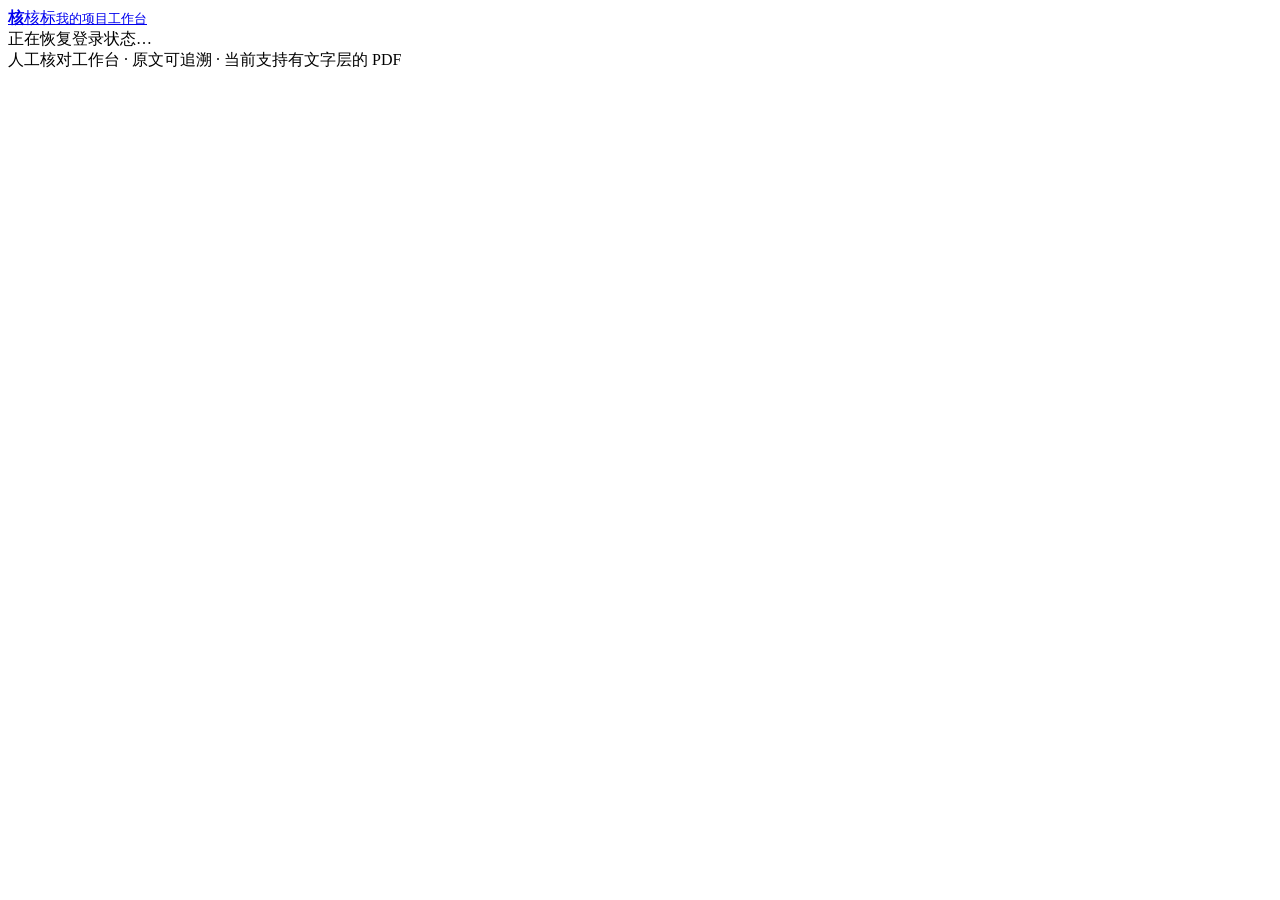
==== app/static/workspace.html @ 825d45f2 "feat: add authenticated workspace for real project reviews" ====
<!doctype html>
<html lang="zh-CN">
<head>
  <meta charset="utf-8">
  <meta name="viewport" content="width=device-width, initial-scale=1">
  <meta name="description" content="上传自己的招标与响应资料，逐项人工核对、整改和独立复核。">
  <title>我的项目 · 核标</title>
  <link rel="stylesheet" href="/assets/workspace.css?v=0.4.0">
  <script src="/assets/workspace.js?v=0.4.0" defer></script>
</head>
<body>
  <header class="top"><a class="brand" href="/workspace"><b>核</b><span>核标<small>我的项目工作台</small></span></a><div id="identity"></div></header>
  <main id="workspace" aria-busy="true"><div class="empty">正在恢复登录状态…</div></main>
  <footer>人工核对工作台 · 原文可追溯 · 当前支持有文字层的 PDF</footer>
  <div id="notice" role="status" aria-live="polite" hidden></div>
</body>
</html>
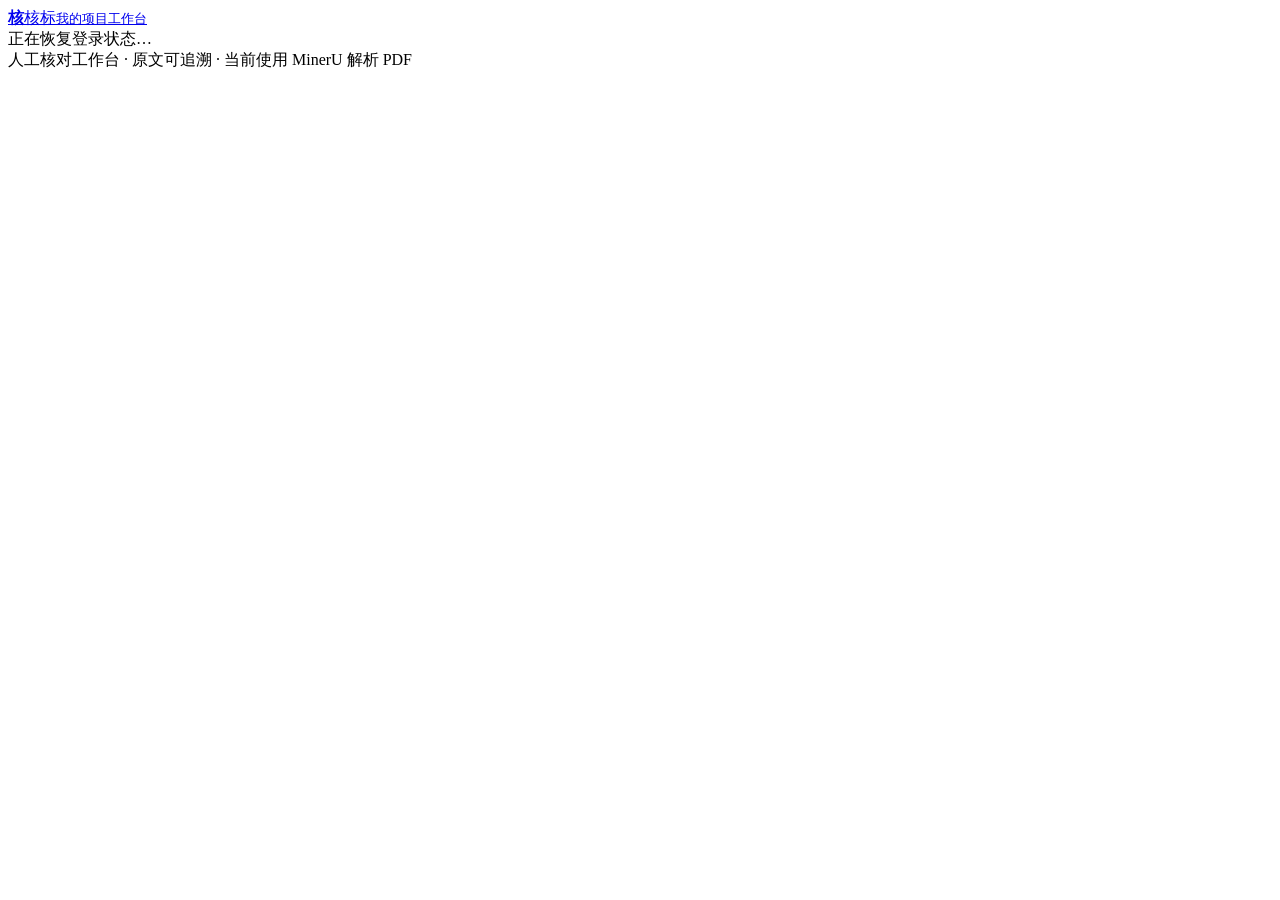
==== commit b98ecac9: "feat: replace default PDF parsing with isolated MinerU runtime" ====
--- a/app/static/workspace.html
+++ b/app/static/workspace.html
@@ -5,13 +5,16 @@
   <meta name="viewport" content="width=device-width, initial-scale=1">
   <meta name="description" content="上传自己的招标与响应资料，逐项人工核对、整改和独立复核。">
   <title>我的项目 · 核标</title>
-  <link rel="stylesheet" href="/assets/workspace.css?v=0.4.0">
-  <script src="/assets/workspace.js?v=0.4.0" defer></script>
+  <link rel="stylesheet" href="/assets/workspace.css?v=0.5.0">
+  <link rel="stylesheet" href="/assets/workspace-quality.css?v=0.5.0">
+  <script src="/assets/workspace-quality.js?v=0.5.0" defer></script>
+  <script src="/assets/workspace-extraction.js?v=0.6.0" defer></script>
+  <script src="/assets/workspace.js?v=0.7.0" defer></script>
 </head>
 <body>
   <header class="top"><a class="brand" href="/workspace"><b>核</b><span>核标<small>我的项目工作台</small></span></a><div id="identity"></div></header>
   <main id="workspace" aria-busy="true"><div class="empty">正在恢复登录状态…</div></main>
-  <footer>人工核对工作台 · 原文可追溯 · 当前支持有文字层的 PDF</footer>
+  <footer>人工核对工作台 · 原文可追溯 · 当前使用 MinerU 解析 PDF</footer>
   <div id="notice" role="status" aria-live="polite" hidden></div>
 </body>
 </html>
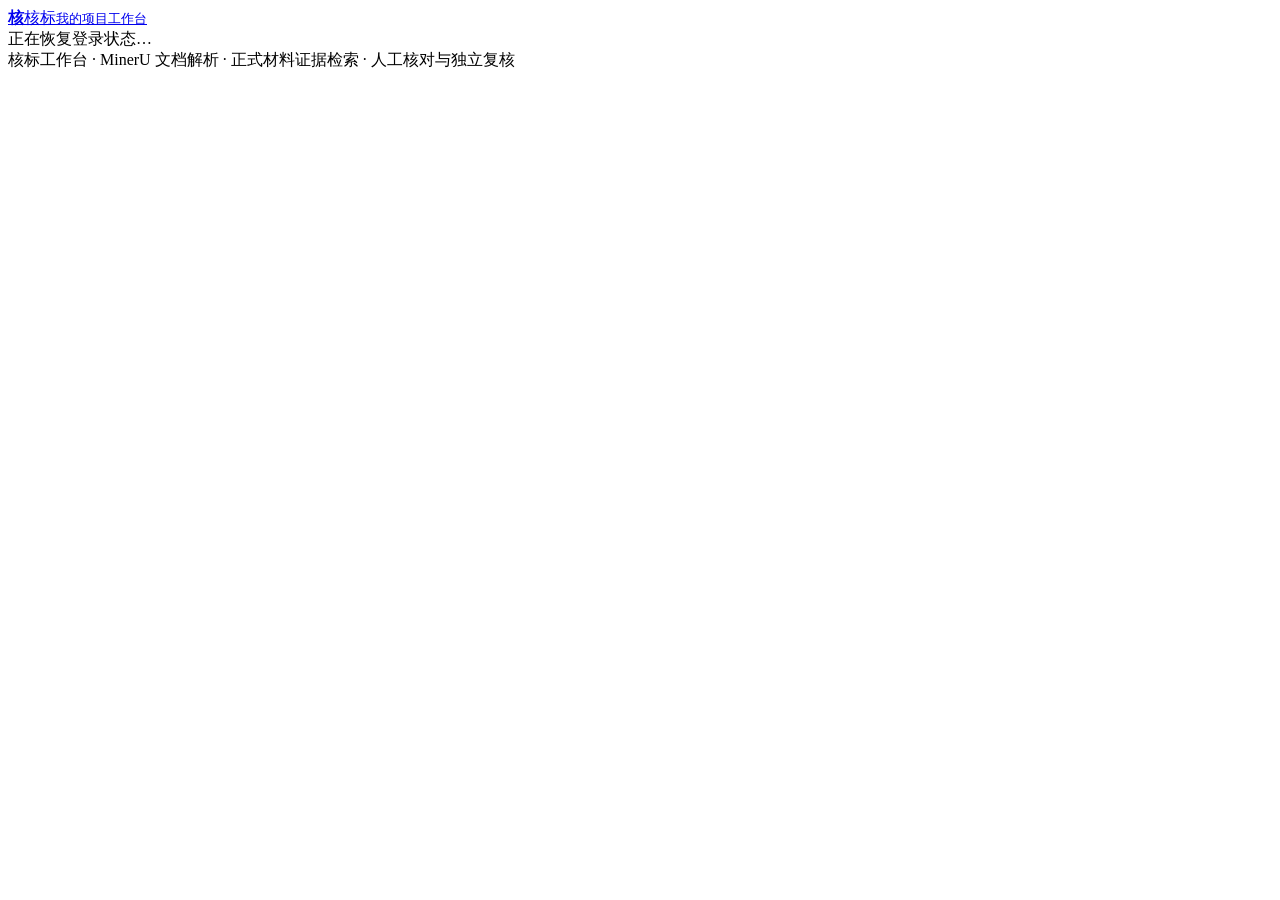
==== commit e206a43c: "feat: add versioned Milvus evidence retrieval and responsive workspace" ====
--- a/app/static/workspace.html
+++ b/app/static/workspace.html
@@ -5,16 +5,17 @@
   <meta name="viewport" content="width=device-width, initial-scale=1">
   <meta name="description" content="上传自己的招标与响应资料，逐项人工核对、整改和独立复核。">
   <title>我的项目 · 核标</title>
-  <link rel="stylesheet" href="/assets/workspace.css?v=0.5.0">
+  <link rel="stylesheet" href="/assets/workspace.css?v=0.8.0">
   <link rel="stylesheet" href="/assets/workspace-quality.css?v=0.5.0">
   <script src="/assets/workspace-quality.js?v=0.5.0" defer></script>
   <script src="/assets/workspace-extraction.js?v=0.6.0" defer></script>
-  <script src="/assets/workspace.js?v=0.7.0" defer></script>
+  <script src="/assets/workspace-retrieval.js?v=0.8.0" defer></script>
+  <script src="/assets/workspace.js?v=0.8.0" defer></script>
 </head>
 <body>
   <header class="top"><a class="brand" href="/workspace"><b>核</b><span>核标<small>我的项目工作台</small></span></a><div id="identity"></div></header>
   <main id="workspace" aria-busy="true"><div class="empty">正在恢复登录状态…</div></main>
-  <footer>人工核对工作台 · 原文可追溯 · 当前使用 MinerU 解析 PDF</footer>
+  <footer>核标工作台 · MinerU 文档解析 · 正式材料证据检索 · 人工核对与独立复核</footer>
   <div id="notice" role="status" aria-live="polite" hidden></div>
 </body>
 </html>
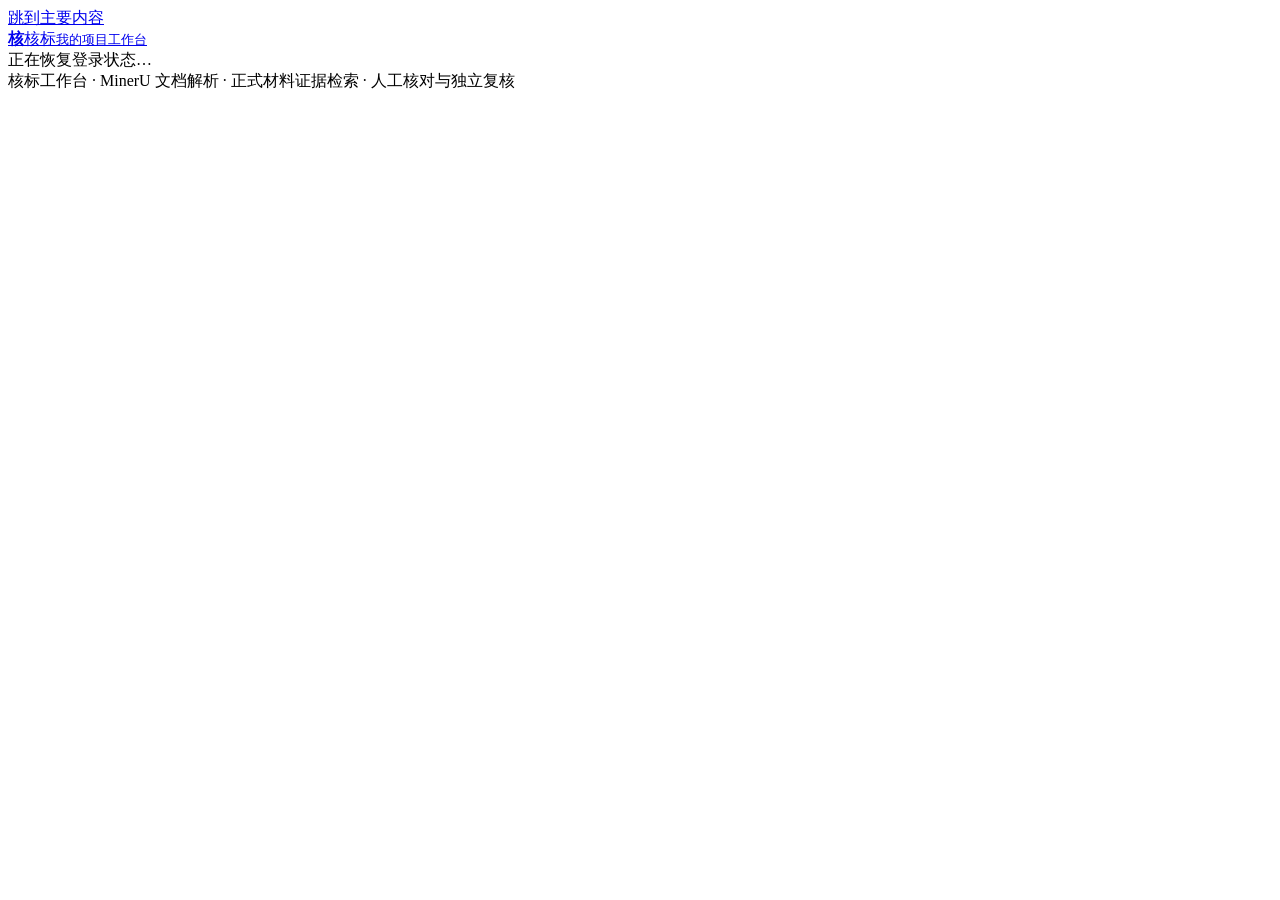
==== commit 2894311e: "feat: complete review workflow and rebuild workspace experience" ====
--- a/app/static/workspace.html
+++ b/app/static/workspace.html
@@ -5,17 +5,35 @@
   <meta name="viewport" content="width=device-width, initial-scale=1">
   <meta name="description" content="上传自己的招标与响应资料，逐项人工核对、整改和独立复核。">
   <title>我的项目 · 核标</title>
-  <link rel="stylesheet" href="/assets/workspace.css?v=0.8.0">
-  <link rel="stylesheet" href="/assets/workspace-quality.css?v=0.5.0">
-  <script src="/assets/workspace-quality.js?v=0.5.0" defer></script>
-  <script src="/assets/workspace-extraction.js?v=0.6.0" defer></script>
-  <script src="/assets/workspace-retrieval.js?v=0.8.0" defer></script>
-  <script src="/assets/workspace.js?v=0.8.0" defer></script>
+  <link rel="stylesheet" href="/assets/workspace-quality.css?v=1.0.0">
+  <link rel="stylesheet" href="/assets/workspace-theme.css?v=1.0.0">
+  <script src="/assets/workspace-core.js?v=1.0.0" defer></script>
+  <script src="/assets/workspace-ui.js?v=1.0.0" defer></script>
+  <script src="/assets/workspace-evidence.js?v=1.0.0" defer></script>
+  <script src="/assets/workspace-materials.js?v=1.0.0" defer></script>
+  <script src="/assets/workspace-files.js?v=1.0.0" defer></script>
+  <script src="/assets/workspace-requirements.js?v=1.0.0" defer></script>
+  <script src="/assets/workspace-review.js?v=1.0.0" defer></script>
+  <script src="/assets/workspace-task-board.js?v=1.0.0" defer></script>
+  <script src="/assets/workspace-report.js?v=1.0.0" defer></script>
+  <script src="/assets/workspace-members.js?v=1.0.0" defer></script>
+  <script src="/assets/workspace-quality.js?v=1.0.0" defer></script>
+  <script src="/assets/workspace-extraction.js?v=1.0.0" defer></script>
+  <script src="/assets/workspace-retrieval.js?v=1.0.0" defer></script>
+  <script src="/assets/workspace-assistant.js?v=1.0.0" defer></script>
+  <script src="/assets/workspace-management.js?v=1.0.0" defer></script>
+  <script src="/assets/workspace-account.js?v=1.0.0" defer></script>
+  <script src="/assets/workspace-lifecycle.js?v=1.0.0" defer></script>
+  <script src="/assets/workspace-shell.js?v=1.0.0" defer></script>
+  <script src="/assets/workspace-events.js?v=1.0.0" defer></script>
+  <script src="/assets/workspace-router.js?v=1.0.0" defer></script>
 </head>
 <body>
+  <a class="skip-link" href="#workspace">跳到主要内容</a>
   <header class="top"><a class="brand" href="/workspace"><b>核</b><span>核标<small>我的项目工作台</small></span></a><div id="identity"></div></header>
-  <main id="workspace" aria-busy="true"><div class="empty">正在恢复登录状态…</div></main>
+  <main tabindex="-1" id="workspace" aria-busy="true"><div class="empty">正在恢复登录状态…</div></main>
   <footer>核标工作台 · MinerU 文档解析 · 正式材料证据检索 · 人工核对与独立复核</footer>
   <div id="notice" role="status" aria-live="polite" hidden></div>
+  <dialog id="workspace-dialog" aria-labelledby="dialog-title" aria-describedby="dialog-description"></dialog>
 </body>
 </html>
